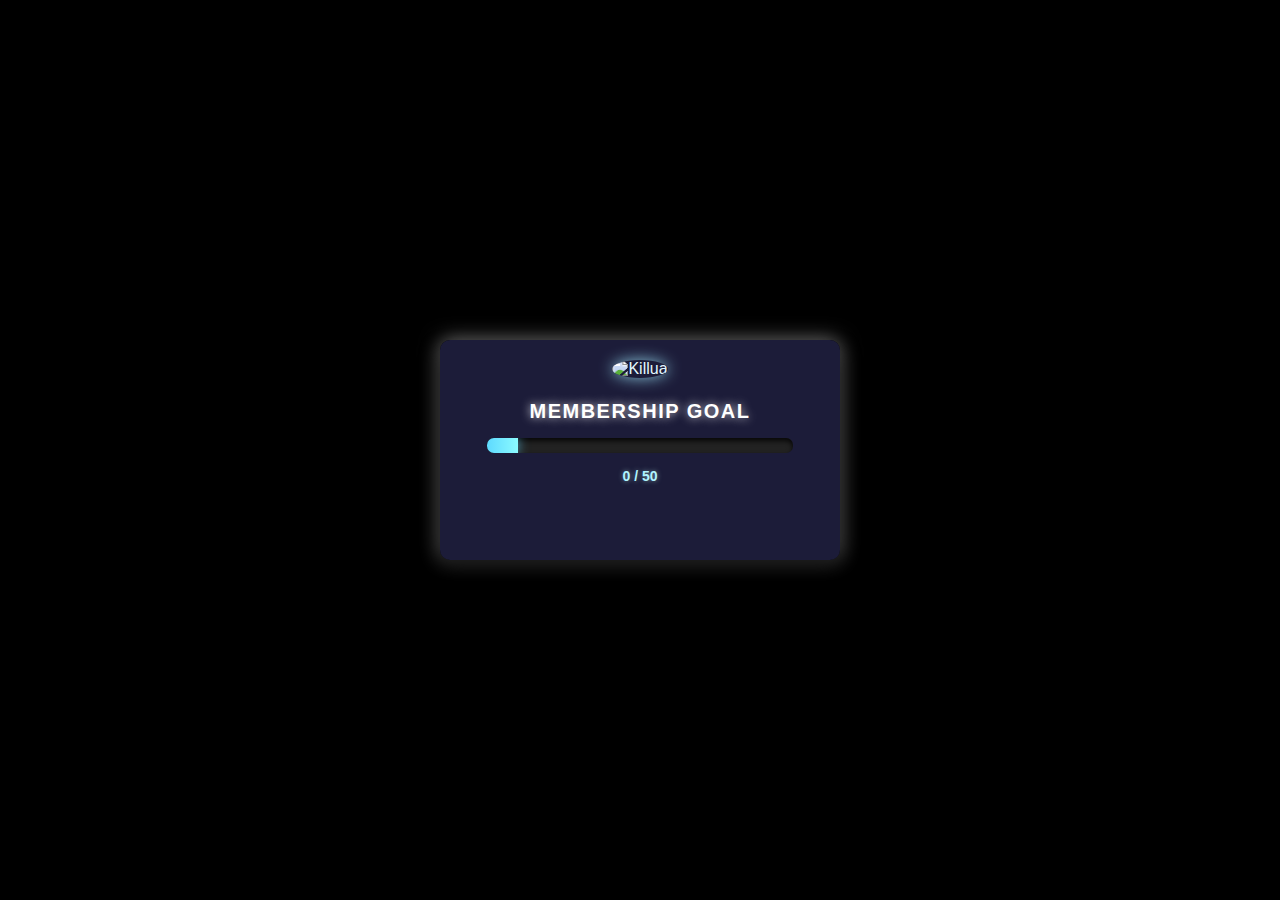
==== index.html @ f01656c9 "member" ====
<!DOCTYPE html>
<html lang="en">
<head>
    <meta charset="UTF-8">
    <meta name="viewport" content="width=device-width, initial-scale=1.0">
    <title>Killua Membership Goal Overlay</title>
    <link rel="stylesheet" href="style.css">
</head>
<body>
    <div class="overlay-container">
        <!-- Lightning Video Background -->
        <video class="lightning-video" autoplay muted loop>
            <source src="https://cdn.pixabay.com/video/2022/08/15/127915-739777024_large.mp4" type="video/mp4">
            
        </video>

        <!-- Membership Goal Content -->
        <div class="membership-goal">
            <img src="https://encrypted-tbn0.gstatic.com/images?q=tbn:ANd9GcTSv-WP-qKgXMGUGOKXVwLsOHSryEsUmxMeDg&s" alt="Killua" class="killua-image">
            <h1 class="goal-title">Membership Goal</h1>
            <div class="goal-bar-container">
                <div id="progress" class="goal-progress"></div>
            </div>
            <p id="goal-text" class="goal-text">0 / 50</p> <!-- This will be dynamically updated -->
        </div>
    </div>

    <!-- Include the JavaScript -->
    <script src="script.js"></script>
</body>
</html>
---- style.css ----
body {
    margin: 0;
    padding: 0;
    background-color: #000;
    font-family: Arial, sans-serif;
    display: flex;
    justify-content: center;
    align-items: center;
    height: 100vh;
    overflow: hidden;
}

/* Overlay Container */
.overlay-container {
    position: relative;
    width: 400px;
    height: 220px;
    background: rgba(30, 30, 60, 0.95);
    border-radius: 10px;
    box-shadow: 0 10px 20px rgba(0, 0, 0, 0.7), 0 0 20px rgba(255, 255, 255, 0.5);
    overflow: hidden;
}

/* Lightning Video Background */
.lightning-video {
    position: absolute;
    top: 0;
    left: 0;
    width: 100%;
    height: 100%;
    object-fit: cover;
    z-index: 0;
    opacity: 0.6;
    pointer-events: none;
    filter: brightness(1.2) contrast(1.1);
}

/* Membership Goal Content */
.membership-goal {
    position: relative;
    z-index: 1;
    color: #e3f7ff;
    padding: 20px;
    text-align: center;
}

.killua-image {
    width: 70px;
    height: 70px;
    border-radius: 50%;
    margin-bottom: 12px;
    box-shadow: 0 0 15px rgba(162, 235, 255, 0.8);
}

.goal-title {
    font-size: 20px;
    font-weight: bold;
    margin: 10px 0;
    text-transform: uppercase;
    letter-spacing: 1.5px;
    color: #ffffff;
    text-shadow: 0 0 10px rgba(255, 255, 255, 0.8);
}

.goal-bar-container {
    width: 85%;
    height: 15px;
    margin: 15px auto;
    background: #222;
    border-radius: 7px;
    overflow: hidden;
    box-shadow: inset 0 3px 5px rgba(0, 0, 0, 0.8);
}

.goal-progress {
    height: 100%;
    width: 10%; /* Initial progress (5 out of 50) */
    background: linear-gradient(90deg, #5edaff, #8bfaff);
    transition: width 0.3s ease-in-out;
    box-shadow: 0 0 12px rgba(99, 212, 255, 0.7);
}

.goal-text {
    font-size: 14px;
    margin-top: 10px;
    font-weight: bold;
    color: #b0f4ff;
    text-shadow: 0 0 5px rgba(200, 255, 255, 0.5);
}
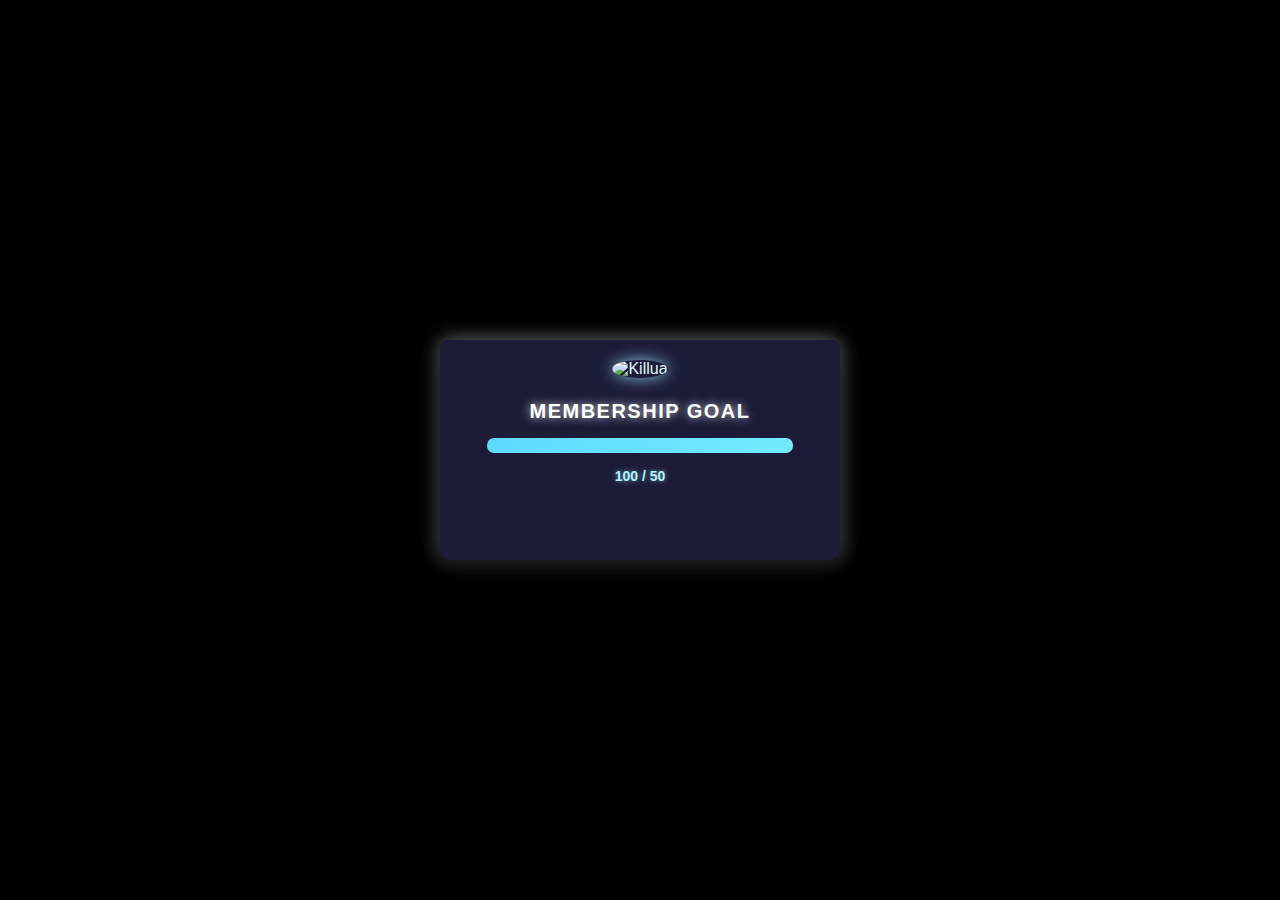
==== commit 46213dbf: "n" ====
--- a/index.html
+++ b/index.html
@@ -11,7 +11,7 @@
         <!-- Lightning Video Background -->
         <video class="lightning-video" autoplay muted loop>
             <source src="https://cdn.pixabay.com/video/2022/08/15/127915-739777024_large.mp4" type="video/mp4">
-            
+            Your browser does not support the video tag.
         </video>
 
         <!-- Membership Goal Content -->
@@ -21,7 +21,10 @@
             <div class="goal-bar-container">
                 <div id="progress" class="goal-progress"></div>
             </div>
-            <p id="goal-text" class="goal-text">0 / 50</p> <!-- This will be dynamically updated -->
+            <p id="goal-text" class="goal-text"> 100 / 50</p> <!-- Initial value (100 / 50) -->
+            
+            <!-- Add Member Button (for testing) -->
+            <button id="addMemberButton">Add Member</button>
         </div>
     </div>
 
--- a/style.css
+++ b/style.css
@@ -87,3 +87,7 @@
     color: #b0f4ff;
     text-shadow: 0 0 5px rgba(200, 255, 255, 0.5);
 }
+#addMemberButton {
+    display: none;  /* Hide the button */
+}
+
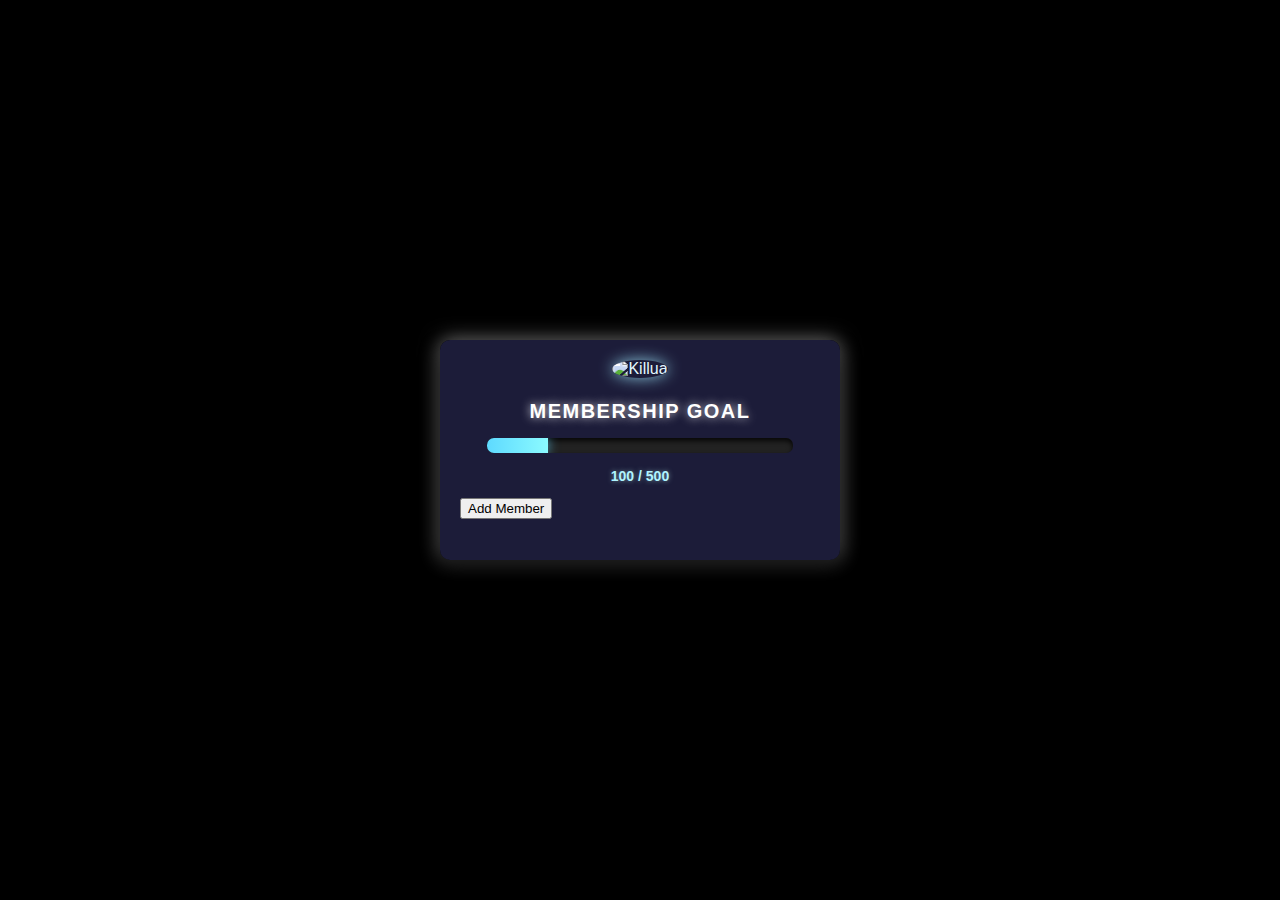
==== commit f341c3b9: "n" ====
--- a/index.html
+++ b/index.html
@@ -11,7 +11,6 @@
         <!-- Lightning Video Background -->
         <video class="lightning-video" autoplay muted loop>
             <source src="https://cdn.pixabay.com/video/2022/08/15/127915-739777024_large.mp4" type="video/mp4">
-            Your browser does not support the video tag.
         </video>
 
         <!-- Membership Goal Content -->
@@ -21,10 +20,8 @@
             <div class="goal-bar-container">
                 <div id="progress" class="goal-progress"></div>
             </div>
-            <p id="goal-text" class="goal-text"> 100 / 50</p> <!-- Initial value (100 / 50) -->
-            
-            <!-- Add Member Button (for testing) -->
-            <button id="addMemberButton">Add Member</button>
+            <p id="goal-text" class="goal-text">0 / 50</p> <!-- This will be dynamically updated -->
+            <button onclick="addMember()">Add Member</button> <!-- Button to manually add a member -->
         </div>
     </div>
 
--- a/style.css
+++ b/style.css
@@ -87,7 +87,14 @@
     color: #b0f4ff;
     text-shadow: 0 0 5px rgba(200, 255, 255, 0.5);
 }
-#addMemberButton {
-    display: none;  /* Hide the button */
+/* Add this rule in your CSS */
+button {
+    display: block; /* By default, display the button */
 }
 
+/* In production, hide the button */
+body.prod button {
+    display: none;
+}
+
+
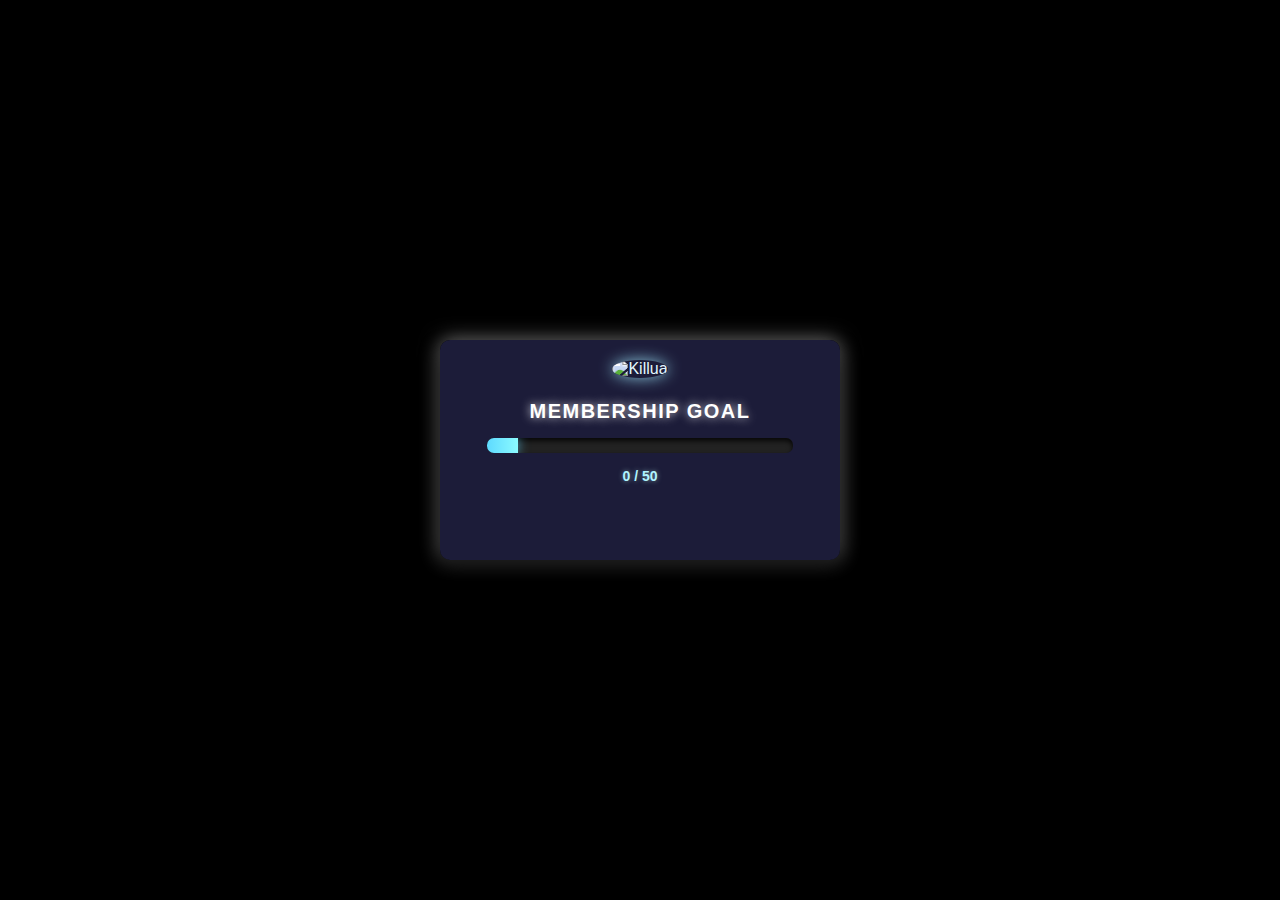
==== commit 79269e22: "new" ====
--- a/index.html
+++ b/index.html
@@ -11,6 +11,7 @@
         <!-- Lightning Video Background -->
         <video class="lightning-video" autoplay muted loop>
             <source src="https://cdn.pixabay.com/video/2022/08/15/127915-739777024_large.mp4" type="video/mp4">
+            
         </video>
 
         <!-- Membership Goal Content -->
@@ -21,11 +22,10 @@
                 <div id="progress" class="goal-progress"></div>
             </div>
             <p id="goal-text" class="goal-text">0 / 50</p> <!-- This will be dynamically updated -->
-            <button onclick="addMember()">Add Member</button> <!-- Button to manually add a member -->
         </div>
     </div>
 
     <!-- Include the JavaScript -->
     <script src="script.js"></script>
 </body>
-</html>
+</html>--- a/style.css
+++ b/style.css
@@ -86,15 +86,4 @@
     font-weight: bold;
     color: #b0f4ff;
     text-shadow: 0 0 5px rgba(200, 255, 255, 0.5);
-}
-/* Add this rule in your CSS */
-button {
-    display: block; /* By default, display the button */
-}
-
-/* In production, hide the button */
-body.prod button {
-    display: none;
-}
-
-
+}